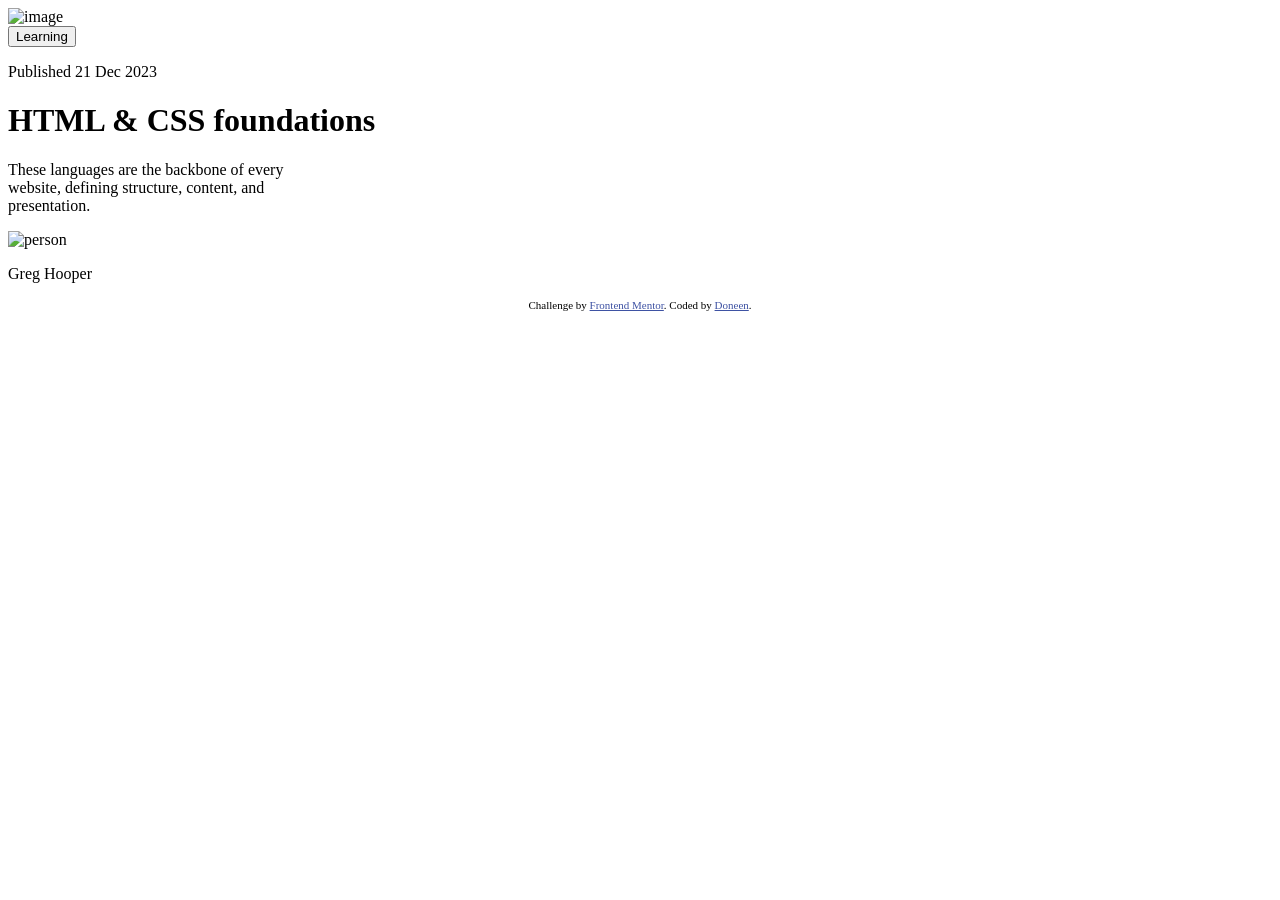
==== blog-challenge-index.html @ 62891016 "Renamed Files and Uploaded" ====
<!DOCTYPE html>
<html lang="en">

<head>
  <meta charset="UTF-8">
  <meta name="viewport" content="width=device-width, initial-scale=1.0">
  <!-- displays site properly based on user's device -->

  <link rel="icon" type="image/png" sizes="32x32" href="./assets/images/favicon-32x32.png">
  <link rel="stylesheet" href="./style.css">

  <title>Frontend Mentor | Blog Preview Card</title>

  <style>
    .attribution {
      font-size: 0.6875rem;
      text-align: center;
    }

    .attribution a {
      color: hsl(228, 45%, 44%);
    }
  </style>
</head>

<body>

  <div>
    <main class="container">
        <img class="background" src="./assets/images/illustration-article.svg" alt="image">
        <br>
      <button id="button">Learning</button>
      <p class="date"> Published 21 Dec 2023</p>

      <h1 class="heading"> HTML & CSS foundations </h1>

      <p class="content"> These languages are the backbone of every <br> website, defining structure, content, and <br> presentation.</h2>
      <br>
      <div class="person"><img class="icon" src="./assets/images/image-avatar.webp" alt="person">
      
      <p> Greg Hooper </p>
      </div>
    </main>
  </div>






  <footer class="attribution">
    Challenge by <a href="https://www.frontendmentor.io?ref=challenge">Frontend Mentor</a>.
    Coded by <a href="#">Doneen</a>.
  </footer>
  </div>



</body>

</html>
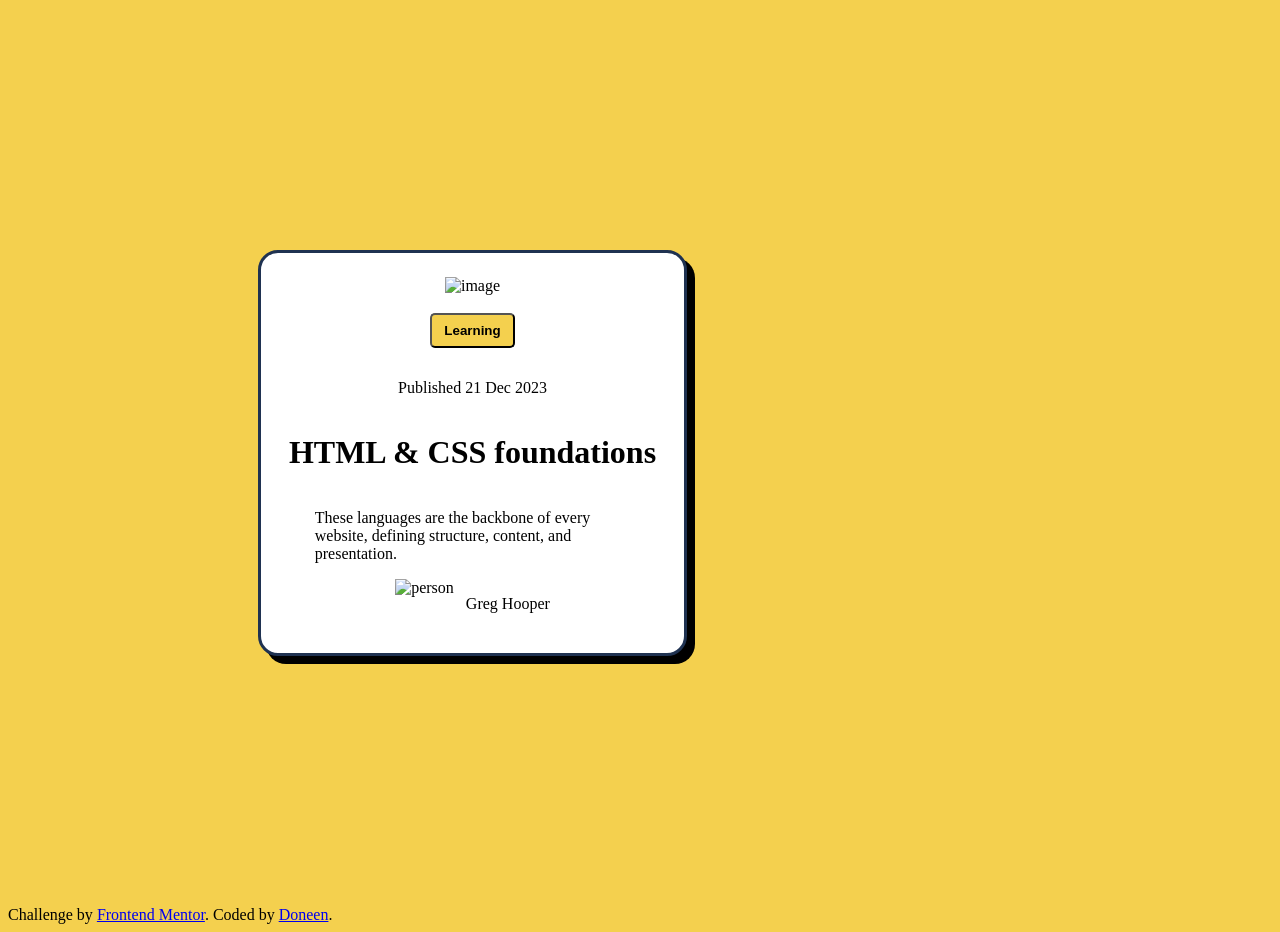
==== commit 87cf7e58: "Add files via upload corrected css naming link" ====
--- a/blog-challenge-index.html
+++ b/blog-challenge-index.html
@@ -7,27 +7,19 @@
   <!-- displays site properly based on user's device -->
 
   <link rel="icon" type="image/png" sizes="32x32" href="./assets/images/favicon-32x32.png">
-  <link rel="stylesheet" href="./style.css">
+  <link rel="stylesheet" href="./blog-challenge-style.css">
 
   <title>Frontend Mentor | Blog Preview Card</title>
 
-  <style>
-    .attribution {
-      font-size: 0.6875rem;
-      text-align: center;
-    }
-
-    .attribution a {
-      color: hsl(228, 45%, 44%);
-    }
-  </style>
 </head>
 
 <body>
 
   <div>
     <main class="container">
+      <div>
         <img class="background" src="./assets/images/illustration-article.svg" alt="image">
+        </div>
         <br>
       <button id="button">Learning</button>
       <p class="date"> Published 21 Dec 2023</p>
--- a/blog-challenge-style.css
+++ b/blog-challenge-style.css
@@ -0,0 +1,53 @@
+body {
+    background-color: hsl(47, 88%, 63%);
+}
+
+.container {
+    /* height: 80vh; */
+    background-color: hsl(0, 0%, 100%);
+    max-width: 375px;
+    /* position: relative; */
+    display: flex;
+    flex-direction: column;
+    /* justify-content: center; */
+    align-items: center;
+    margin: 250px;
+    border: 3px solid hsl(218, 44%, 22%);
+    padding: 24px;
+    border-radius: 20px;
+    box-shadow: 8px 8px 0 black;
+}
+
+
+.image img {
+    background-color: hsl(0, 0%, 100%);
+    width: 20vw;
+    padding: 10px;
+    border-radius: 20px;
+    border: hsl(218, 44%, 22%) 3px;
+    text-align: center;
+}
+
+#button {
+    background-color: hsl(47, 88%, 63%);
+    /* display: flex; */
+    /* justify-content: flex-start; */
+    border-radius: 5px;
+    padding: 8px 12px;
+    font-weight: bold;
+    margin-bottom: 15px;
+}
+
+.content {
+    padding-right: 40px;
+  /* display: flex; */
+  /* justify-content: flex-start; */
+  /* flex-direction: column; */
+}
+
+.person {
+    display: flex;
+    align-items: flex-start;
+    gap: 12px;
+}
+
